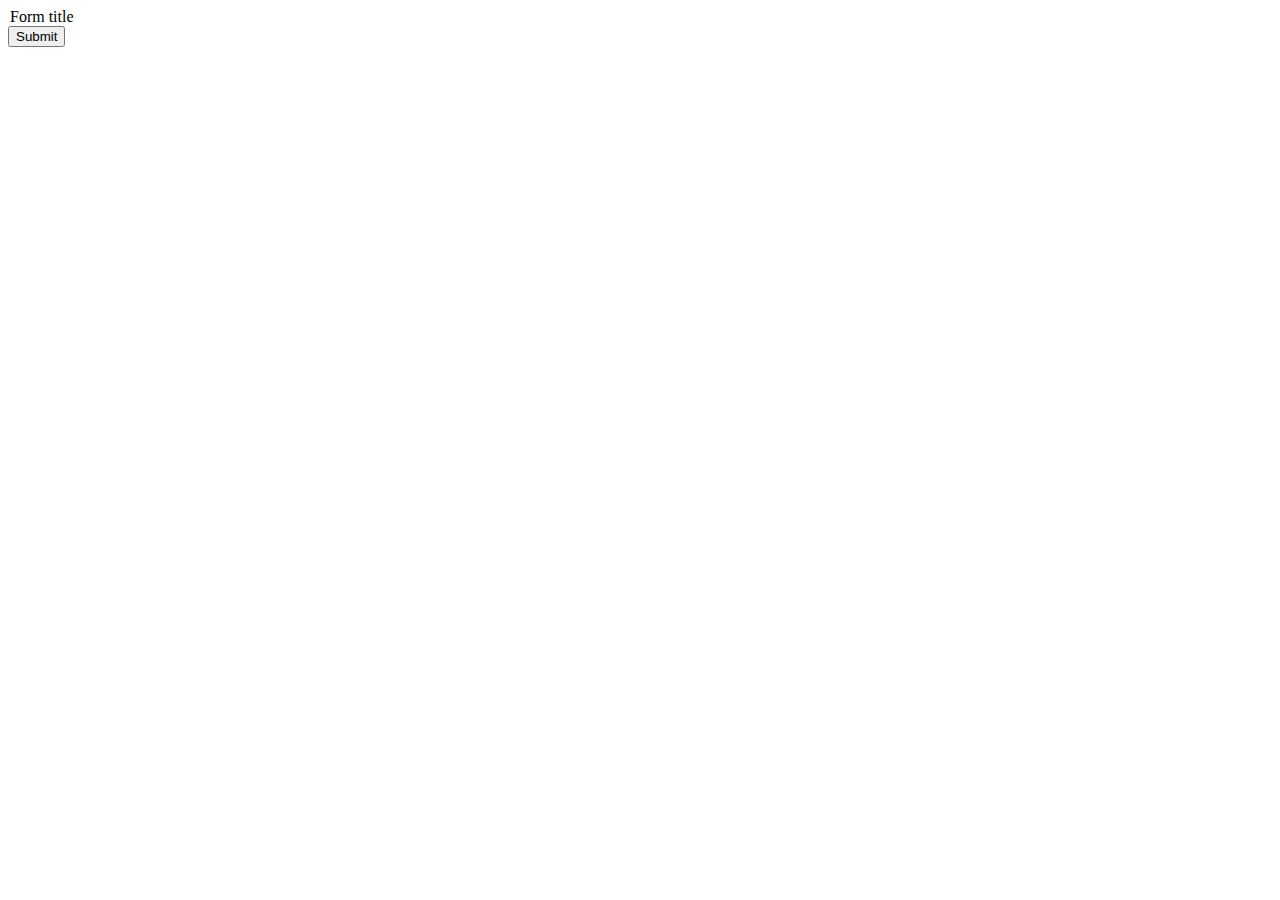
==== cadastro.html @ 18ebac1d "Add files via upload" ====
<!DOCTYPE html>
<html lang="pt">
	<head>
		<meta charset="utf-8">
		<meta http-equiv="X-UA-Compatible" content="IE=edge">
		<meta name="viewport" content="width=device-width, initial-scale=1">
		<title>Cadastro</title>

		<!-- Bootstrap CSS -->
		<link rel="stylesheet" href="https://maxcdn.bootstrapcdn.com/bootstrap/3.3.6/css/bootstrap.min.css" integrity="sha384-1q8mTJOASx8j1Au+a5WDVnPi2lkFfwwEAa8hDDdjZlpLegxhjVME1fgjWPGmkzs7" crossorigin="anonymous">  



<form action="" method="POST" class="form-horizontal" role="form">
		<div class="form-group">
			<legend>Form title</legend>
		</div>



		<div class="form-group">
			<div class="col-sm-10 col-sm-offset-2">
				<button type="submit" class="btn btn-primary">Submit</button>
			</div>
		</div>
</form>




		<!-- HTML5 Shim and Respond.js IE8 support of HTML5 elements and media queries -->
		<!-- WARNING: Respond.js doesn't work if you view the page via file:// -->
		<!--[if lt IE 9]>
			<script src="https://oss.maxcdn.com/libs/html5shiv/3.7.2/html5shiv.min.js"></script>
			<script src="https://oss.maxcdn.com/libs/respond.js/1.4.2/respond.min.js"></script>
		<![endif]-->
	</head>
	<body>

		<!-- jQuery -->
		<script src="//code.jquery.com/jquery.js"></script>
		<!-- Bootstrap JavaScript -->
		<script src="https://maxcdn.bootstrapcdn.com/bootstrap/3.3.6/js/bootstrap.min.js" integrity="sha384-0mSbJDEHialfmuBBQP6A4Qrprq5OVfW37PRR3j5ELqxss1yVqOtnepnHVP9aJ7xS" crossorigin="anonymous"></script>
		<!-- IE10 viewport hack for Surface/desktop Windows 8 bug -->
 		<script src="Hello World"></script>
	</body>
</html>
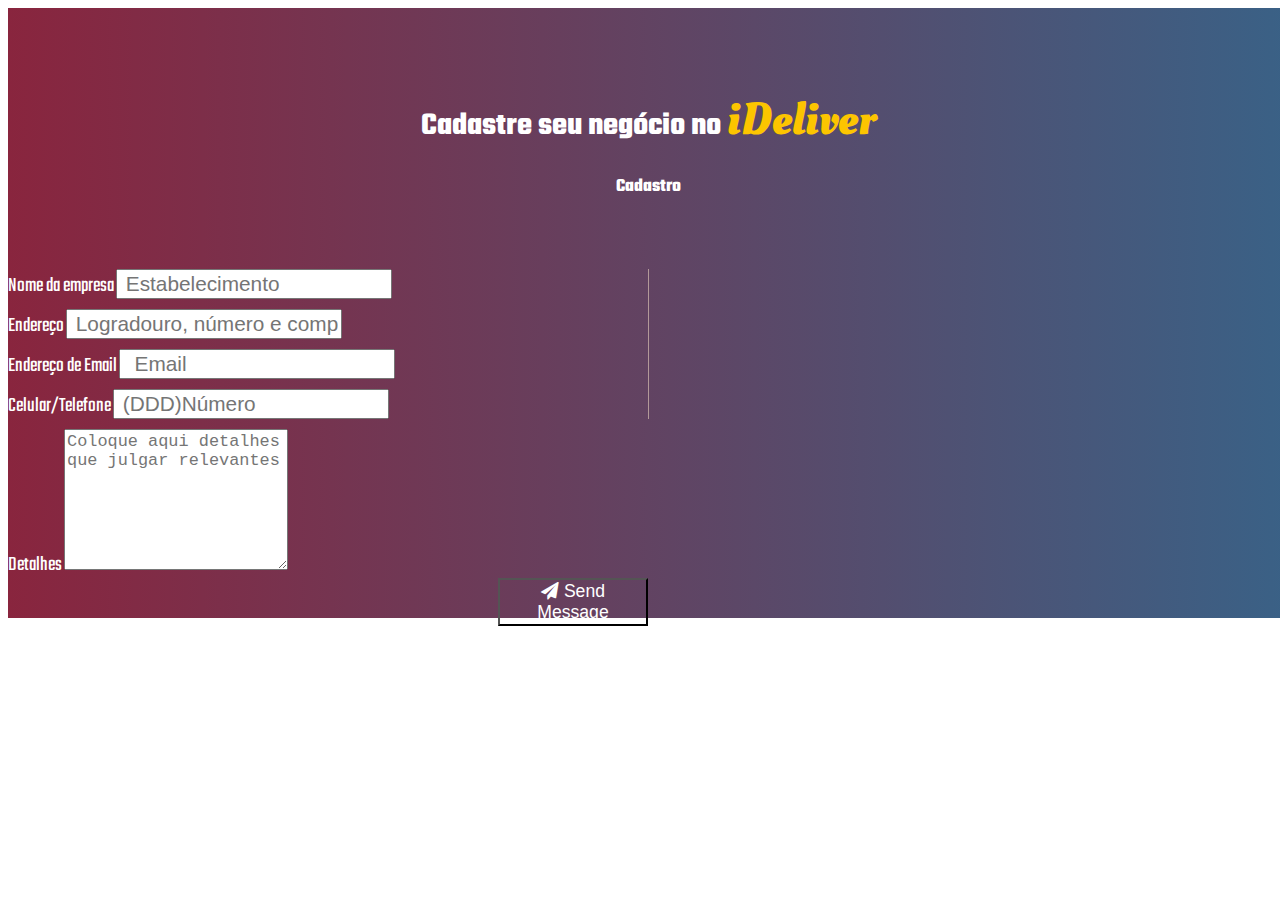
==== commit 01fa2731: "Update cadastro.html" ====
--- a/cadastro.html
+++ b/cadastro.html
@@ -1,47 +1,138 @@
 <!DOCTYPE html>
 <html lang="pt">
-	<head>
-		<meta charset="utf-8">
-		<meta http-equiv="X-UA-Compatible" content="IE=edge">
-		<meta name="viewport" content="width=device-width, initial-scale=1">
-		<title>Cadastro</title>
+<head>
 
-		<!-- Bootstrap CSS -->
-		<link rel="stylesheet" href="https://maxcdn.bootstrapcdn.com/bootstrap/3.3.6/css/bootstrap.min.css" integrity="sha384-1q8mTJOASx8j1Au+a5WDVnPi2lkFfwwEAa8hDDdjZlpLegxhjVME1fgjWPGmkzs7" crossorigin="anonymous">  
+    <meta charset="utf-8">
+    <meta http-equiv="X-UA-Compatible" content="IE=edge">
+    <meta name="viewport" content="width=device-width, initial-scale=1">
+
+    <title>Cadastro</title>
+
+
+    <!-- Bootstrap CSS -->
+    <link rel="stylesheet" href="https://maxcdn.bootstrapcdn.com/bootstrap/3.3.6/css/bootstrap.min.css" integrity="sha384-1q8mTJOASx8j1Au+a5WDVnPi2lkFfwwEAa8hDDdjZlpLegxhjVME1fgjWPGmkzs7" crossorigin="anonymous">
 
 
 
-<form action="" method="POST" class="form-horizontal" role="form">
-		<div class="form-group">
-			<legend>Form title</legend>
-		</div>
+    <style type="text/css">
+
+        /*Contact sectiom*/
+        .content-header{
+          font-family: 'Oleo Script', cursive;
+          color:#fcc500;
+          font-size: 45px;
+        }
+
+        .section-content{
+          text-align: center; 
+
+        }
+        #contact{
+            
+            font-family: 'Teko', sans-serif;
+          padding-top: 60px;
+          width: 100%;
+          width: 100vw;
+          height: 550px;
+          background: #3a6186; /* fallback for old browsers */
+          background: -webkit-linear-gradient(to left, #3a6186 , #89253e); /* Chrome 10-25, Safari 5.1-6 */
+          background: linear-gradient(to left, #3a6186 , #89253e); /* W3C, IE 10+/ Edge, Firefox 16+, Chrome 26+, Opera 12+, Safari 7+ */
+            color : #fff;    
+        }
+        .contact-section{
+          padding-top: 40px;
+        }
+        .contact-section .col-md-6{
+          width: 50%;
+        }
+
+        .form-line{
+          border-right: 1px solid #B29999;
+        }
+
+        .form-group{
+          margin-top: 10px;
+        }
+        label{
+          font-size: 1.3em;
+          line-height: 1em;
+          font-weight: normal;
+        }
+        .form-control{
+          font-size: 1.3em;
+          color: #080808;
+        }
+        textarea.form-control {
+            height: 135px;
+           /* margin-top: px;*/
+        }
+
+        .submit{
+          font-size: 1.1em;
+          float: right;
+          width: 150px;
+          background-color: transparent;
+          color: #fff;
+
+        }
+
+    </style>
+</head>
+
+    <body>
+
+    <link href="https://fonts.googleapis.com/css?family=Oleo+Script:400,700" rel="stylesheet">
+    <link href="https://fonts.googleapis.com/css?family=Teko:400,700" rel="stylesheet">
+    <link href="https://maxcdn.bootstrapcdn.com/font-awesome/4.7.0/css/font-awesome.min.css" rel="stylesheet">
+  
+    <section id="contact">
+            <div class="section-content">
+                <h1 class="section-header">Cadastre seu negócio no <span class="content-header wow fadeIn " data-wow-delay="0.2s" data-wow-duration="2s"> iDeliver</span></h1>
+                <h3>Cadastro</h3>
+            </div>
+            <div class="contact-section">
+            <div class="container">
+                <form action="mailto:ideliverentregas@gmail.com" method="post" enctype="text/plain">
+                    <div class="col-md-6 form-line">
+                        <div class="form-group">
+                            <label for="exampleInputUsername">Nome da empresa</label>
+                            <input type="text" class="form-control" id="" placeholder=" Estabelecimento">
+                        </div>
 
 
+                        <div class="form-group">
+                            <label for="exampleInputUsername">Endereço</label>
+                            <input type="text" class="form-control" id="" placeholder=" Logradouro, número e complemento">
+                        </div>
 
-		<div class="form-group">
-			<div class="col-sm-10 col-sm-offset-2">
-				<button type="submit" class="btn btn-primary">Submit</button>
-			</div>
-		</div>
-</form>
+
+                        <div class="form-group">
+                            <label for="exampleInputEmail">Endereço de Email</label>
+                            <input type="email" class="form-control" id="exampleInputEmail" placeholder="  Email">
+                        </div>  
+                        <div class="form-group">
+                            <label for="telephone">Celular/Telefone</label>
+                            <input type="tel" class="form-control" id="telephone" placeholder=" (DDD)Número">
+                        </div>
+                    </div>
+                    <div class="col-md-6">
+                        <div class="form-group">
+                            <label for ="description"> Detalhes</label>
+                            <textarea  class="form-control" id="description" placeholder="Coloque aqui detalhes que julgar relevantes"></textarea>
+                        </div>
+                        <div>
+
+                            <button type="button" class="btn btn-default submit"><i class="fa fa-paper-plane" aria-hidden="true"></i>  Send Message</button>
+                        </div>
+                        
+                    </div>
+                </form>
+            </div>
+    </section>
 
 
 
 
-		<!-- HTML5 Shim and Respond.js IE8 support of HTML5 elements and media queries -->
-		<!-- WARNING: Respond.js doesn't work if you view the page via file:// -->
-		<!--[if lt IE 9]>
-			<script src="https://oss.maxcdn.com/libs/html5shiv/3.7.2/html5shiv.min.js"></script>
-			<script src="https://oss.maxcdn.com/libs/respond.js/1.4.2/respond.min.js"></script>
-		<![endif]-->
-	</head>
-	<body>
 
-		<!-- jQuery -->
-		<script src="//code.jquery.com/jquery.js"></script>
-		<!-- Bootstrap JavaScript -->
-		<script src="https://maxcdn.bootstrapcdn.com/bootstrap/3.3.6/js/bootstrap.min.js" integrity="sha384-0mSbJDEHialfmuBBQP6A4Qrprq5OVfW37PRR3j5ELqxss1yVqOtnepnHVP9aJ7xS" crossorigin="anonymous"></script>
-		<!-- IE10 viewport hack for Surface/desktop Windows 8 bug -->
- 		<script src="Hello World"></script>
-	</body>
-</html>+    </body>
+</html>
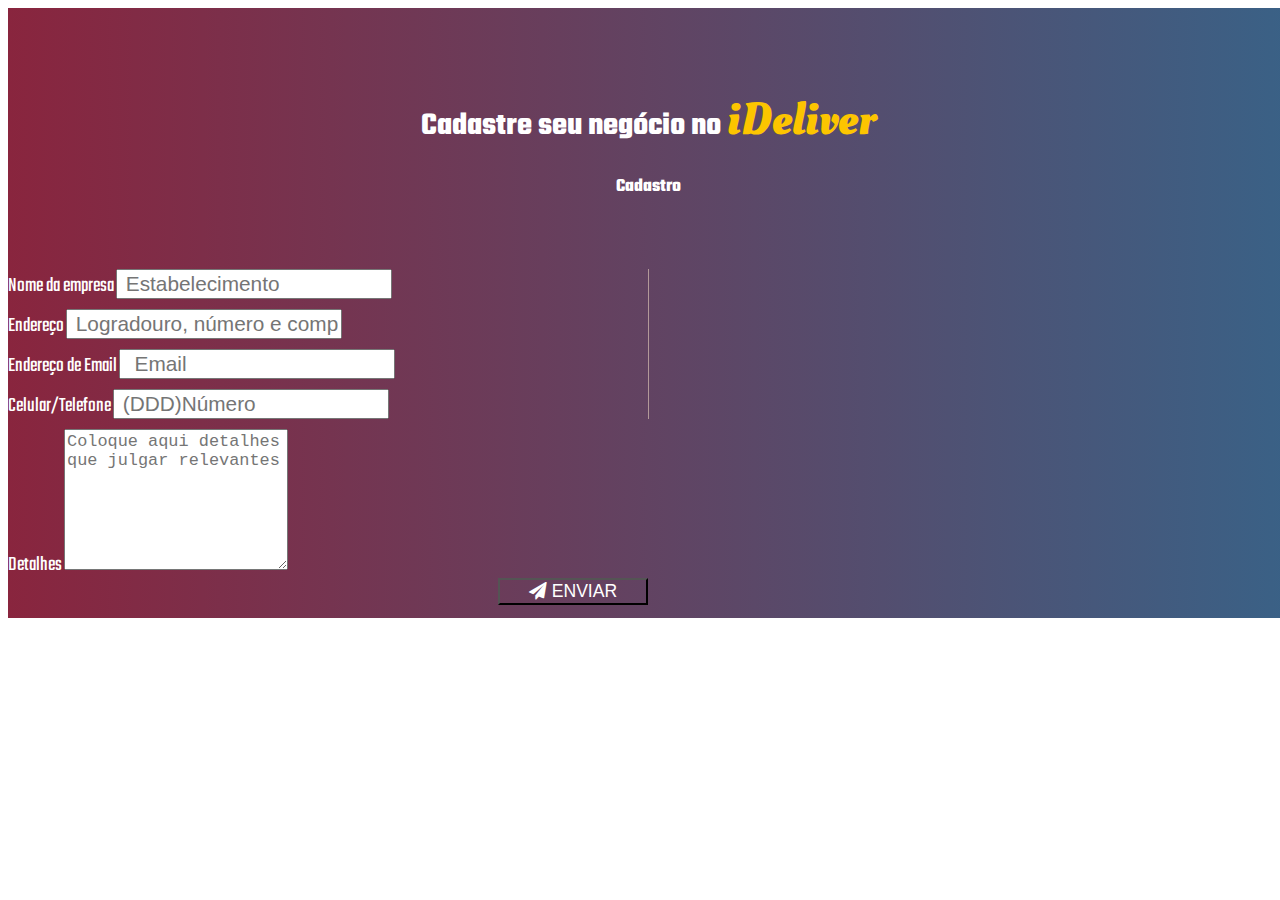
==== commit cd984f16: "Update cadastro.html" ====
--- a/cadastro.html
+++ b/cadastro.html
@@ -77,6 +77,7 @@
         }
 
     </style>
+    <script language="JavaScript" src="scripts/gen_validatorv31.js" type="text/javascript"></script>
 </head>
 
     <body>
@@ -92,11 +93,11 @@
             </div>
             <div class="contact-section">
             <div class="container">
-                <form action="mailto:ideliverentregas@gmail.com" method="post" enctype="text/plain">
+                <form method="POST" name="contactform" action="contact-form-handler.php">
                     <div class="col-md-6 form-line">
                         <div class="form-group">
-                            <label for="exampleInputUsername">Nome da empresa</label>
-                            <input type="text" class="form-control" id="" placeholder=" Estabelecimento">
+                            <label for='name'>Nome da empresa</label>
+                            <input type="text" name="name" class="form-control" id="" placeholder=" Estabelecimento">
                         </div>
 
 
@@ -107,8 +108,8 @@
 
 
                         <div class="form-group">
-                            <label for="exampleInputEmail">Endereço de Email</label>
-                            <input type="email" class="form-control" id="exampleInputEmail" placeholder="  Email">
+                            <label for='email'>Endereço de Email</label>
+                            <input type="email"  name="email" class="form-control" id="exampleInputEmail" placeholder="  Email">
                         </div>  
                         <div class="form-group">
                             <label for="telephone">Celular/Telefone</label>
@@ -118,11 +119,11 @@
                     <div class="col-md-6">
                         <div class="form-group">
                             <label for ="description"> Detalhes</label>
-                            <textarea  class="form-control" id="description" placeholder="Coloque aqui detalhes que julgar relevantes"></textarea>
+                            <textarea  class="form-control" name="message" id="description" placeholder="Coloque aqui detalhes que julgar relevantes"></textarea>
                         </div>
                         <div>
 
-                            <button type="button" class="btn btn-default submit"><i class="fa fa-paper-plane" aria-hidden="true"></i>  Send Message</button>
+                            <button type="submit" value="Submit" class="btn btn-default submit"><i class="fa fa-paper-plane" aria-hidden="true"></i>  ENVIAR</button>
                         </div>
                         
                     </div>
@@ -130,7 +131,15 @@
             </div>
     </section>
 
-
+<script language="JavaScript">
+// Code for validating the form
+// Visit http://www.javascript-coder.com/html-form/javascript-form-validation.phtml
+// for details
+var frmvalidator  = new Validator("contactform");
+frmvalidator.addValidation("name","req","Please provide your name"); 
+frmvalidator.addValidation("email","req","Please provide your email"); 
+frmvalidator.addValidation("email","email","Please enter a valid email address"); 
+</script>
 
 
 
